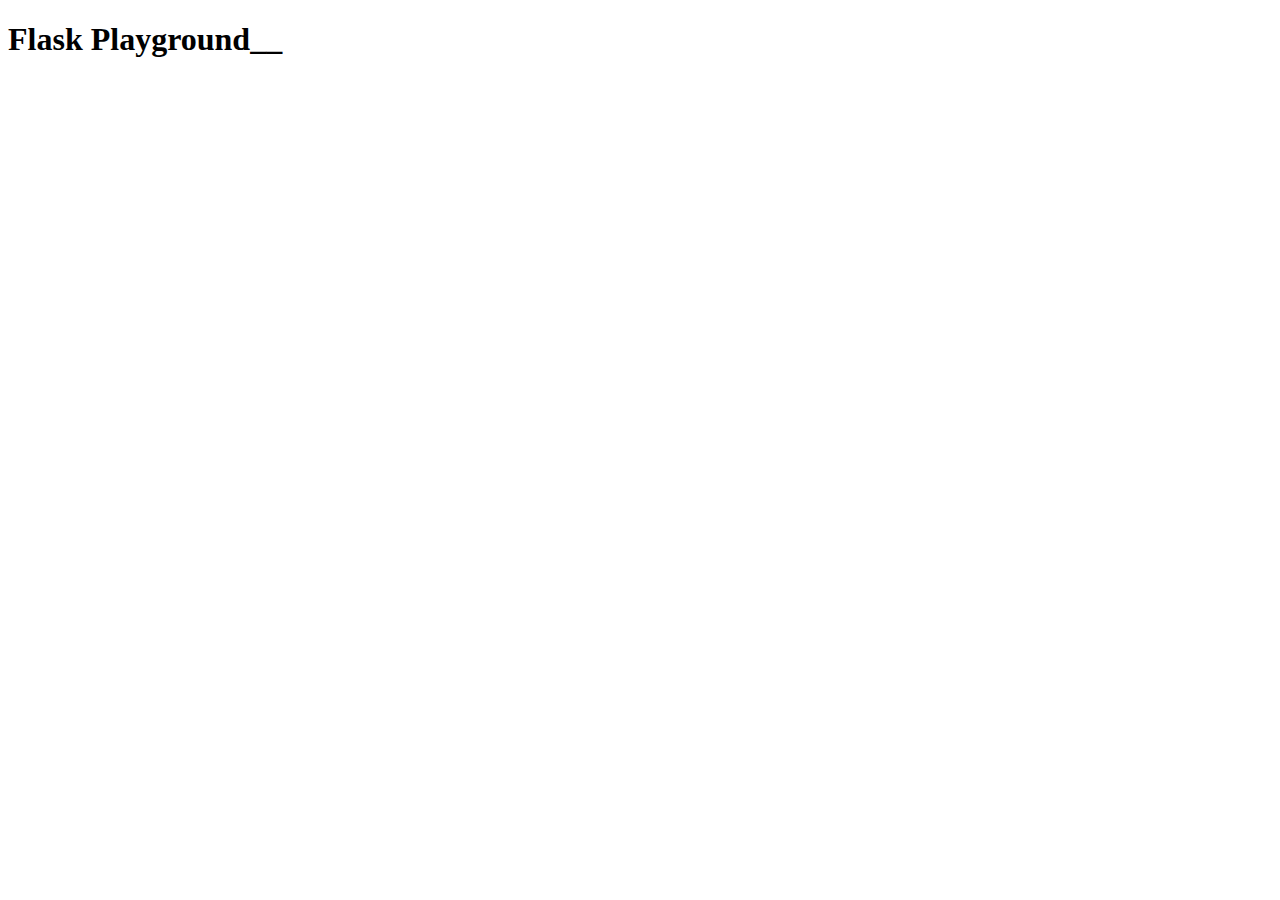
==== flask-pg/templates/index.html @ 9451a90f "First Commit" ====
<!DOCTYPE html>
<html>
  <head>
    <meta charset="UTF-8">
    <title>home</title>
    <link href="https://fonts.googleapis.com/css2?family=Secular+One&display=swap" rel="stylesheet">
    <link rel="stylesheet" href="/static/style.css" />
    
  </head>
  <body>
	  <div class="container">
	  
		<h1>Flask Playground__</h1>
		
	  
	  
	  </div>
  
  </body>
</html>
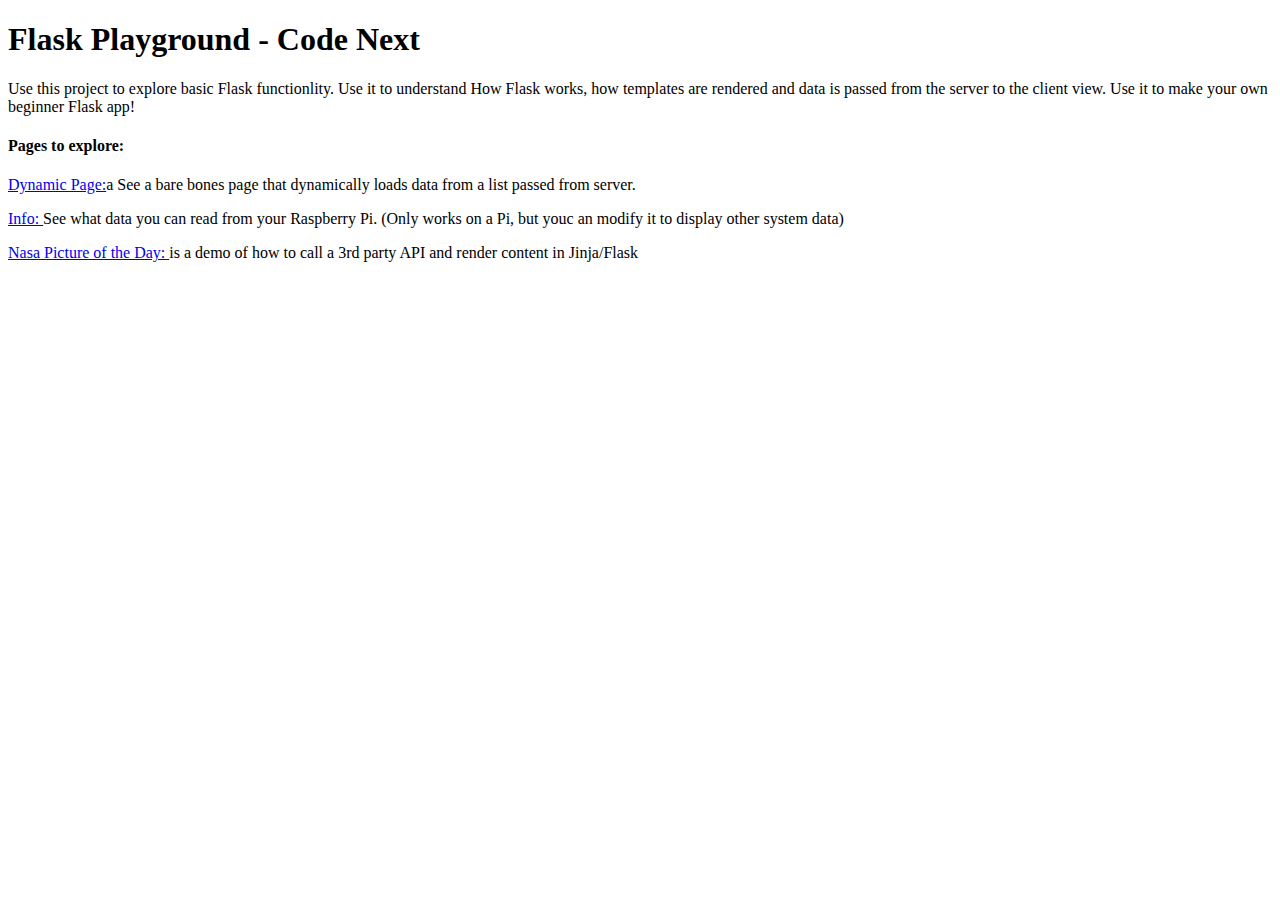
==== commit e1a4fc7b: "added links from index" ====
--- a/flask-pg/templates/index.html
+++ b/flask-pg/templates/index.html
@@ -10,9 +10,17 @@
   <body>
 	  <div class="container">
 	  
-		<h1>Flask Playground__</h1>
+		<h1>Flask Playground - Code Next</h1>
 		
-	  
+	  <p>Use this project to explore basic Flask functionlity. Use it to understand
+      How Flask works, how templates are rendered and data is passed from the server
+      to the client view. Use it to make your own beginner Flask app!
+    </p>
+    <h4>Pages to explore:</h4>   
+
+    <p><a href="/dynamic">Dynamic Page:</a>a See a bare bones page that dynamically loads data from a list passed from server.</p>
+    <p><a href="/info">Info: </a> See what data you can read from your Raspberry Pi. (Only works on a Pi, but youc an modify it to display other system data)</p>
+    <p><a href="/nasa">Nasa Picture of the Day: </a> is a demo of how to call a 3rd party API and render content in Jinja/Flask</p>
 	  
 	  </div>
   
